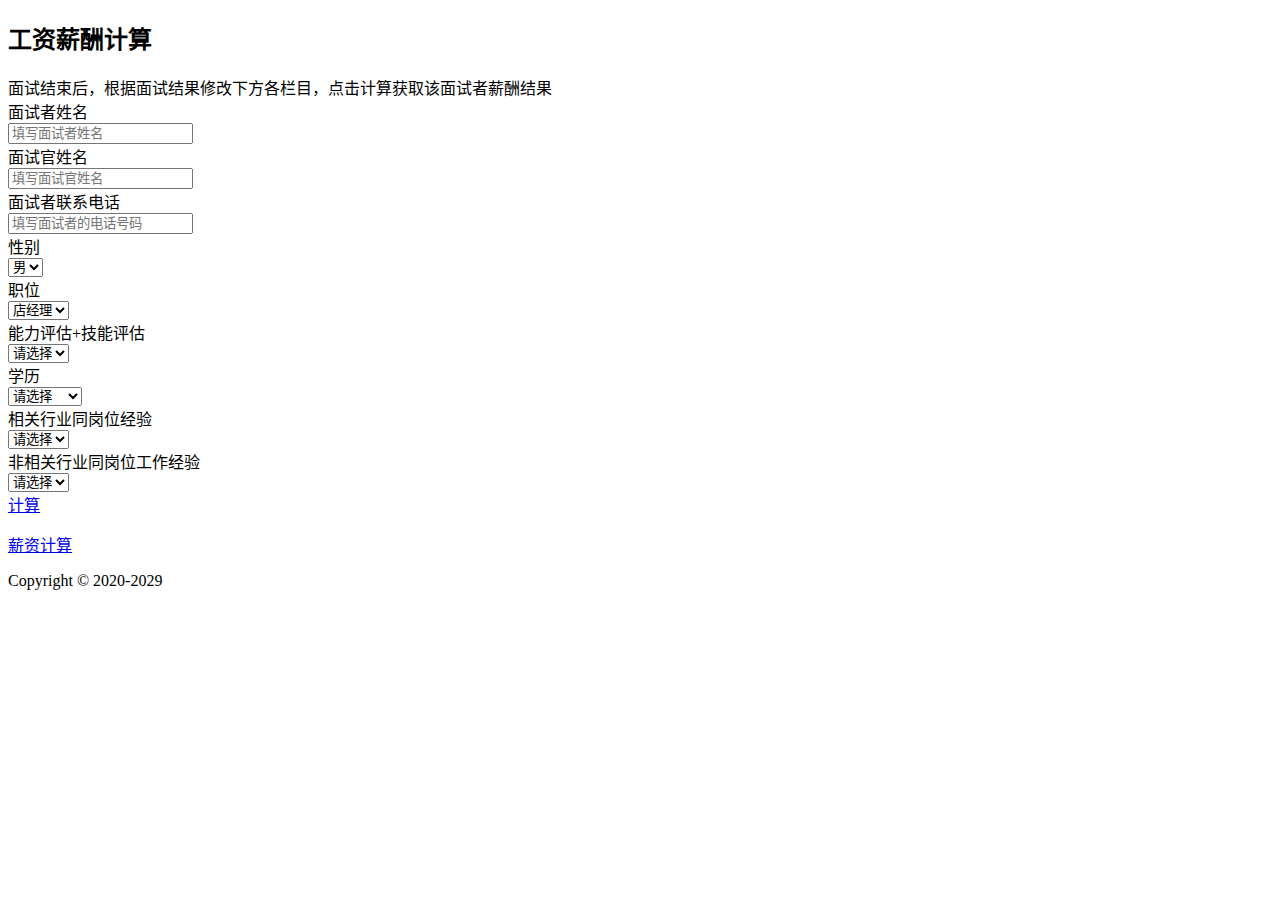
==== css/untitled.html @ ae5cb2a7 "修改逻辑" ====
<!DOCTYPE html>
<html lang="zh-CN">
<head>
    <meta charset="UTF-8">
    <meta name="viewport" content="width=device-width,initial-scale=1,user-scalable=0">
    <title>薪酬计算</title>
    <!-- 引入 WeUI -->
    <link rel="stylesheet" href="css/weui.min.css">
    <script src="js/weui.min.js"></script>
    <script src="js/jquery-3.5.1.min.js"></script>
</head>
<body ontouchstart>
  <div class="page">
  <div class="weui-form">
    <div class="weui-form__text-area">
      <h2 class="weui-form__title">工资薪酬计算</h2>
      <div class="weui-form__desc">面试结束后，根据面试结果修改下方各栏目，点击计算获取该面试者薪酬结果</div>
    </div>
    <div class="weui-form__control-area">
      <div class="weui-cells__group weui-cells__group_form">
        <!--<div class="weui-cells__title">表单组标题</div>-->
        <div class="weui-cells weui-cells_form">
          <div class="weui-cell">
            <div class="weui-cell__hd"><label class="weui-label">面试者姓名</label></div>
            <div class="weui-cell__bd">
                <input id="js_employee" type = "text" class="weui-input" placeholder="填写面试者姓名"/>
            </div>
          </div>
          <div class="weui-cell weui-cell_active">
            <div class="weui-cell__hd"><label class="weui-label">面试官姓名</label></div>
            <div class="weui-cell__bd">
                <input id="js_interviewer" type = "text" class="weui-input" placeholder="填写面试官姓名"/>
            </div>
          </div>
          <div class="weui-cell weui-cell_active">
            <div class="weui-cell__hd"><label class="weui-label">面试者联系电话</label></div>
            <div class="weui-cell__bd">
                <input id="js_employee_phone" class="weui-input" placeholder="填写面试者的电话号码" type="number" pattern="[0-9]*" />
            </div>
          </div>
          <div class="weui-cell weui-cell_active weui-cell_select weui-cell_select-after">
                <div class="weui-cell__hd">
                    <label for="" class="weui-label">性别</label>
                </div>
                <div class="weui-cell__bd">
                    <select class="weui-select" name="gender" id="gender">
                      <!--<option value="0" selected disabled style="display: none">请选择</option>-->
                        <option value="男">男</option>
                        <option value="女">女</option>
                    </select>
                </div>
            </div>
          <div class="weui-cell weui-cell_active weui-cell_select weui-cell_select-after">
                <div class="weui-cell__hd">
                    <label for="" class="weui-label">职位</label>
                </div>
                <div class="weui-cell__bd">
                    <select class="weui-select" name="zhiwei" id="zhiwei">
                      <!-- <option value="0" selected disabled style="display: none">请选择</option> -->
                        <option value="店长">店经理</option>
                        <option value="营业员">营业员</option>
                        <option value="技能工">技能工</option>
                    </select>
                </div>
            </div>
        <div class="weui-cell weui-cell_active weui-cell_select weui-cell_select-after">
                <div class="weui-cell__hd">
                    <label for="" class="weui-label">能力评估+技能评估</label>
                </div>
                <div class="weui-cell__bd">
                    <select class="weui-select" name="nenglipinggu" id="nenglipinggu">
                        <option value="0" selected disabled style="display: none">请选择</option>
                        <option value="1">不合格</option>
                        <option value="2">合格</option>
                        <option value="3">优良</option>
                        <option value="4">优秀</option>
                    </select>
                </div>
        </div>
        <div class="weui-cell weui-cell_active weui-cell_select weui-cell_select-after">
                <div class="weui-cell__hd">
                    <label for="" class="weui-label">学历</label>
                </div>
                <div class="weui-cell__bd">
                    <select class="weui-select" name="xueli" id="xueli">
                      <option value="0" selected disabled style="display: none">请选择</option>
                        <option value="1">高中以下</option>
                        <option value="2">高中</option>
                        <option value="3">大专</option>
                        <option value="4">本科</option>
                        <option value="5">本科以上</option>
                    </select>
                </div>
            </div>
        <div class="weui-cell weui-cell_active weui-cell_select weui-cell_select-after">
                <div class="weui-cell__hd">
                    <label for="" class="weui-label">相关行业同岗位经验</label>
                </div>
                <div class="weui-cell__bd">
                    <select class="weui-select" name="xiangguan" id="xiangguan">
                      <option value="0" selected disabled style="display: none">请选择</option>
                        
                    </select>
                </div>
            </div>
        <div class="weui-cell weui-cell_active weui-cell_select weui-cell_select-after">
                <div class="weui-cell__hd">
                    <label for="" class="weui-label">非相关行业同岗位工作经验</label>
                </div>
                <div class="weui-cell__bd">
                    <select class="weui-select" name="buxiangguan" id="buxiangguan">
                      <option value="0" selected disabled style="display: none">请选择</option>
                        
                    </select>
                </div>
            </div>
        </div>
      </div>
    </div>
    
    <div class="weui-form__opr-area">
      <a class="weui-btn weui-btn_primary" href="javascript:" id="computeSalary">计算</a>
    </div>
    
    <div class="weui-form__extra-area">
      <div class="weui-footer">
        <p class="weui-footer__links">
          <a href="javascript:" class="weui-footer__link">薪资计算</a>
        </p>
        <p class="weui-footer__text">Copyright © 2020-2029</p>
      </div>
    </div>
  </div>
</div>
<script type="text/javascript">
    $(function(){

      $('#nenglipinggu').change(() => {
        var nenglipinggu = $("select[name='nenglipinggu']").val();
        if(nenglipinggu != null && nenglipinggu == 1) {
          weui.alert("抱歉，未通过面试", { title: '面试结果' });
        }
      });

      $('#zhiwei').change(() => {
        $("#xiangguan option:gt(0)").remove();

        $("#buxiangguan option:gt(0)").remove();
        var zhiwei = $("select[name='zhiwei']").val();
        switch(zhiwei) {
          case "店经理":
          $("#xiangguan").append('<option value="1">1年以下</option>');
          $("#xiangguan").append('<option value="2">1-2年</option>');
          $("#xiangguan").append('<option value="3">2-5年</option>');
          $("#xiangguan").append('<option value="4">5-7年</option>');
          $("#xiangguan").append('<option value="5">7年以上</option>');


          $("#buxiangguan").append('<option value="1">3年以下</option>');
          $("#buxiangguan").append('<option value="2">3-4年</option>');
          $("#buxiangguan").append('<option value="3">4-6年</option>');
          $("#buxiangguan").append('<option value="4">6-8年</option>');
          $("#buxiangguan").append('<option value="5">8年以上</option>');
          break;

          case "营业员":
          $("#xiangguan").append('<option value="1">无</option>');
          $("#xiangguan").append('<option value="2">1年以下</option>');
          $("#xiangguan").append('<option value="3">1-2年</option>');
          $("#xiangguan").append('<option value="4">2-3年</option>');
          $("#xiangguan").append('<option value="5">3-4年</option>');
          $("#xiangguan").append('<option value="6">4年以上</option>');


          $("#buxiangguan").append('<option value="1">无</option>');
          $("#buxiangguan").append('<option value="2">1年以下</option>');
          $("#buxiangguan").append('<option value="3">1-2年</option>');
          $("#buxiangguan").append('<option value="4">2-3年</option>');
          $("#buxiangguan").append('<option value="5">3-4年</option>');
          $("#buxiangguan").append('<option value="6">4年以上</option>');
          break;

          case "技能工":
          $("#xiangguan").append('<option value="1">无</option>');
          $("#xiangguan").append('<option value="2">1年以下</option>');
          $("#xiangguan").append('<option value="3">1-2年</option>');
          $("#xiangguan").append('<option value="4">2-3年</option>');
          $("#xiangguan").append('<option value="5">3-4年</option>');
          $("#xiangguan").append('<option value="6">4年以上</option>');


          $("#buxiangguan").append('<option value="1">无</option>');
          $("#buxiangguan").append('<option value="2">1年以下</option>');
          $("#buxiangguan").append('<option value="3">1-2年</option>');
          $("#buxiangguan").append('<option value="4">2-3年</option>');
          $("#buxiangguan").append('<option value="5">3-4年</option>');
          $("#buxiangguan").append('<option value="6">4年以上</option>');
          break;
        }

      });








      //提交计算
      $('#computeSalary').on('click', function(){

      var gender = $('#gender').val();
      var zhiwei = $('#zhiwei').val();
      var nenglipinggu = $('#nenglipinggu').val();
      var xueli = $('#xueli').val();
      var xiangguan = $('#xiangguan').val();
      var buxiangguan = $('#buxiangguan').val();
      var js_employee = $('#js_employee').val();
      var js_interviewer = $('#js_interviewer').val();
      var js_employee_phone = $('#js_employee_phone').val();


      if(gender == null) {
        weui.alert("请选择性别", { title: '提示' });
      }
      if(zhiwei == null) {
        weui.alert("请选择职位", { title: '提示' });
      }
      if(nenglipinggu == null) {
        weui.alert("请选择能力评估+技能评估", { title: '提示' });
      }
      if(nenglipinggu == 1) {
        weui.alert("抱歉，没通过面试", { title: '面试结果' });
      }
      if(xueli == null) {
        weui.alert("请选择学历", { title: '提示' });
      }
      if(xiangguan == null) {
        weui.alert("请选择相关行业工作经验", { title: '提示' });
      }
      if(buxiangguan == null) {
        weui.alert("请选择非相关行业工作经验", { title: '提示' });
      }

      nenglipinggu = parseInt(nenglipinggu);
      xueli = parseInt(xueli);
      xiangguan = parseInt(xiangguan);
      buxiangguan = parseInt(buxiangguan);

      var gongzi = 0;
      var dengji = 0;
      var xindeng = 0;
      switch(zhiwei) {
        case "店经理":
          if(nenglipinggu == 2) {
            //合格
            if(xueli == 1 && (xiangguan == 1 && buxiangguan == 1)) {
              //A匹配 BC都不匹配
              gongzi = 2000;
              xindeng = 1;
            }
            if((xueli == 1 && xiangguan > 1 || buxiangguan > 1) 
              || (xueli > 1 && xiangguan == 1 && buxiangguan == 1)) {
              //A匹配 BC其中一项低于标准
              gongzi = 2050;

              xindeng = 2;
            }
            if(xueli == 2 && (xiangguan == 2 && buxiangguan == 1 || xiangguan == 1 && buxiangguan == 2)) {
              //ABC都完全匹配
              gongzi = 2130;

              xindeng = 3;
            }
            if(xueli == 2 && (xiangguan > 2 || buxiangguan > 2) || xueli > 2 && (xiangguan == 2 && buxiangguan < 2 || xiangguan < 2 && buxiangguan == 2)) {
              //A和BC其中一项匹配 另外一项高于标准
              gongzi = 2210;
              xindeng = 4;
            }
            if(xueli > 2 && (xiangguan > 2 || buxiangguan > 2) ) {
              //A匹配 BC都高于标准
              gongzi = 2290;
              xindeng = 5;
            }
            dengji = 1;
          }
          if(nenglipinggu == 3) {
            //优良
            if(xueli < 3 && (xiangguan < 3 && buxiangguan < 3)) {
              //A匹配 BC都不匹配
              gongzi = 2290;
              xindeng = 1;
            }
            if((xueli < 3 && (xiangguan > 2 || buxiangguan > 2) 
              || (xueli > 2 && xiangguan < 3 && buxiangguan < 3)) {
              //A匹配 BC其中一项低于标准
              gongzi = 2370;
              xindeng = 2;
            }
            if(xueli == 3 && (xiangguan == 3 && buxiangguan < 3 || xiangguan < 3 && buxiangguan == 3)) {
              //ABC都完全匹配
              gongzi = 2450;
              xindeng = 3;
            }
            if(xueli == 3 &&  (xiangguan > 3 || buxiangguan > 3) || xueli > 3 && (xiangguan == 3 && buxiangguan < 3 || xiangguan < 3 && buxiangguan == 3)) {
              //A和BC其中一项匹配 另外一项高于标准
              gongzi = 2530;
              xindeng = 4;
            }
            if(xueli > 3 && (xiangguan > 3 || buxiangguan > 3) ) {
              //A匹配 BC都高于标准
              gongzi = 2610;
              xindeng = 5;
            }
            dengji = 2;
          }
            if(nenglipinggu == 4) {
            //优秀
            if(xueli < 4 && (xiangguan < 4 && buxiangguan < 4)) {
              //A匹配 BC都不匹配
              gongzi = 2610;
              xindeng = 1;
            }
            if((xueli < 4 && (xiangguan > 3 || buxiangguan > 3) 
              || (xueli > 3 && xiangguan < 4 && buxiangguan < 4)) {
              //A匹配 BC其中一项低于标准
              gongzi = 2730;
              xindeng = 2;
            }
            if(xueli == 4 && (xiangguan == 4 && buxiangguan < 4 || xiangguan < 4 && buxiangguan == 4)) {
              //ABC都完全匹配
              gongzi = 2850;
              xindeng = 3;
            }
            if(xueli == 4 &&  (xiangguan > 4 || buxiangguan > 4) || xueli > 4 && (xiangguan == 4 && buxiangguan < 4 || xiangguan < 4 && buxiangguan == 4)) {
              //A和BC其中一项匹配 另外一项高于标准
              gongzi = 2970;
              xindeng = 4;
            }
            if(xueli > 4 && (xiangguan > 4 || buxiangguan > 4) ) {
              //A匹配 BC都高于标准
              gongzi = 3090;
              xindeng = 5;
            }

            dengji = 3;
          }
           break;
        case "营业员":
          if(nenglipinggu == 2) {
            //合格
            if(xueli == 1 && xiangguan == 1 &&  buxiangguan < 3) {
              //A匹配 BC都不匹配
              gongzi = 1700;
              xindeng = 1;
            }
            if((xueli == 1 &&  (xiangguan > 1 || buxiangguan > 2)) 
              || (xueli > 1 && (xiangguan == 1 &&  buxiangguan < 3 ))) {
              //A匹配 BC其中一项低于标准
              gongzi = 1700;
              xindeng = 2;
            }
            if(xueli == 2  && buxiangguan == 3 && xiangguan == 1) {
              //ABC都完全匹配
              gongzi = 1750;

              xindeng = 3;
            }
            if(xueli == 2 && (buxiangguan > 3 || xiangguan > 1) || xueli > 2 && (buxiangguan == 3 && xiangguan == 1)) {
              //A和BC其中一项匹配 另外一项高于标准
              gongzi = 1800;
              xindeng = 4;
            }
            if(xueli > 2 && (buxiangguan > 3 || xiangguan > 1) ) {
              //A匹配 BC都高于标准
              gongzi = 1850;
              xindeng = 5;
            }
            dengji = 1;
          }
          if(nenglipinggu == 3) {
            //优良
            if(xueli < 2 && xiangguan < 3 && buxiangguan < 4) {
              //A匹配 BC都不匹配
              gongzi = 1850;
              xindeng = 1;
            }
            if((xueli < 2 && (xiangguan > 3 || buxiangguan > 4)) 
              || (xueli > 2 && xiangguan < 3 &&  buxiangguan < 4)) {
              //A匹配 BC其中一项低于标准
              gongzi = 1850;
              xindeng = 2;
            }
            if(xueli == 2 && (xiangguan == 3 && buxiangguan < 4 || xiangguan < 3 && buxiangguan == 4)) {
              //ABC都完全匹配
              gongzi = 1900;
              xindeng = 3;
            }
            if(xueli == 2 && (buxiangguan > 3 || buxiangguan > 4) || xueli > 2 && (xiangguan == 3 && buxiangguan < 4 || xiangguan < 3 && buxiangguan == 4)) {
              //A和BC其中一项匹配 另外一项高于标准
              gongzi = 1950;
              xindeng = 4;
            }
            if(xueli > 2 && ( buxiangguan > 3  || buxiangguan > 4) ) {
              //A匹配 BC都高于标准
              gongzi = 2000;
              xindeng = 5;
            }
            dengji = 2;
          }
            if(nenglipinggu == 4) {
            //优秀
            if(xueli < 3 && xiangguan < 4 && buxiangguan < 5) {
              //A匹配 BC都不匹配
              gongzi = 2000;
              xindeng = 1;
            }
            if((xueli < 3 && (xiangguan > 4 || buxiangguan > 5)) 
              || (xueli > 3 && xiangguan < 4 &&  buxiangguan < 5)) {
              //A匹配 BC其中一项低于标准
              gongzi = 2050;
              xindeng = 2;
            }
            if(xueli == 3 && (xiangguan == 4 && buxiangguan < 5 || xiangguan < 4 && buxiangguan == 5)) {
              //ABC都完全匹配
              gongzi = 2130;
              xindeng = 3;
            }
            if(xueli == 3 && (buxiangguan > 4 || buxiangguan > 5) || xueli > 3 && (xiangguan == 4 && buxiangguan < 5 || xiangguan < 4 && buxiangguan == 5)) {
              //A和BC其中一项匹配 另外一项高于标准
              gongzi = 2210;
              xindeng = 4;
            }
            if(xueli > 3 && ( buxiangguan > 4  || buxiangguan > 5) ) {
              //A匹配 BC都高于标准
              gongzi = 2290;
              xindeng = 5;
            }

            dengji = 3;
          }
           break;
        case "技能工":
        if(nenglipinggu == 2) {
            //合格
            if(xueli == 1 && xiangguan == 1 &&  buxiangguan < 3) {
              //A匹配 BC都不匹配
              gongzi = 1800;
              xindeng = 1;
            }
            if((xueli == 1 &&  (xiangguan > 1 || buxiangguan > 2)) 
              || (xueli > 1 && (xiangguan == 1 &&  buxiangguan < 3 ))) {
              //A匹配 BC其中一项低于标准
              gongzi = 1800;
              xindeng = 2;
            }
            if(xueli == 2  && buxiangguan == 3 && xiangguan == 1) {
              //ABC都完全匹配
              gongzi = 1850;

              xindeng = 3;
            }
            if(xueli == 2 && (buxiangguan > 3 || xiangguan > 1) || xueli > 2 && (buxiangguan == 3 && xiangguan == 1)) {
              //A和BC其中一项匹配 另外一项高于标准
              gongzi = 1900;
              xindeng = 4;
            }
            if(xueli > 2 && (buxiangguan > 3 || xiangguan > 1) ) {
              //A匹配 BC都高于标准
              gongzi = 1950;
              xindeng = 5;
            }
            dengji = 1;
          }
          if(nenglipinggu == 3) {
            //优良
            if(xueli < 2 && xiangguan < 3 && buxiangguan < 4) {
              //A匹配 BC都不匹配
              gongzi = 1950;
              xindeng = 1;
            }
            if((xueli < 2 && (xiangguan > 3 || buxiangguan > 4)) 
              || (xueli > 2 && xiangguan < 3 &&  buxiangguan < 4)) {
              //A匹配 BC其中一项低于标准
              gongzi = 1950;
              xindeng = 2;
            }
            if(xueli == 2 && (xiangguan == 3 && buxiangguan < 4 || xiangguan < 3 && buxiangguan == 4)) {
              //ABC都完全匹配
              gongzi = 2000;
              xindeng = 3;
            }
            if(xueli == 2 && (buxiangguan > 3 || buxiangguan > 4) || xueli > 2 && (xiangguan == 3 && buxiangguan < 4 || xiangguan < 3 && buxiangguan == 4)) {
              //A和BC其中一项匹配 另外一项高于标准
              gongzi = 2050;
              xindeng = 4;
            }
            if(xueli > 2 && ( buxiangguan > 3  || buxiangguan > 4) ) {
              //A匹配 BC都高于标准
              gongzi = 2130;
              xindeng = 5;
            }
            dengji = 2;
          }
            if(nenglipinggu == 4) {
            //优秀
            if(xueli < 3 && xiangguan < 4 && buxiangguan < 5) {
              //A匹配 BC都不匹配
              gongzi = 2130;
              xindeng = 1;
            }
            if((xueli < 3 && (xiangguan > 4 || buxiangguan > 5)) 
              || (xueli > 3 && xiangguan < 4 &&  buxiangguan < 5)) {
              //A匹配 BC其中一项低于标准
              gongzi = 2210;
              xindeng = 2;
            }
            if(xueli == 3 && (xiangguan == 4 && buxiangguan < 5 || xiangguan < 4 && buxiangguan == 5)) {
              //ABC都完全匹配
              gongzi = 2290;
              xindeng = 3;
            }
            if(xueli == 3 && (buxiangguan > 4 || buxiangguan > 5) || xueli > 3 && (xiangguan == 4 && buxiangguan < 5 || xiangguan < 4 && buxiangguan == 5)) {
              //A和BC其中一项匹配 另外一项高于标准
              gongzi = 2370;
              xindeng = 4;
            }
            if(xueli > 3 && ( buxiangguan > 4  || buxiangguan > 5) ) {
              //A匹配 BC都高于标准
              gongzi = 2450;
              xindeng = 5;
            }

            dengji = 3;
          }

           break;
      }

      var showDiv = 
      "<div><div style='text-align: left;padding-left: 10px;'>面试者："+js_employee+"</div>" + 
      "<div><div style='text-align: left;padding-left: 10px;'>性&nbsp;&nbsp;&nbsp;&nbsp;别："+gender+"</div>" + 
      "<div style='text-align: left;padding-left: 10px;'>电&nbsp;&nbsp;&nbsp;&nbsp;话："+ js_employee_phone + "</div>" + 
      "<div style='text-align: left;padding-left: 10px;'>面试官："+ js_interviewer + "</div>" + 
      "<div style='text-align: left;padding-left: 10px;'>职&nbsp;&nbsp;&nbsp;&nbsp;位："+ zhiwei + "</div>" + 
      "<div style='text-align: left;padding-left: 10px;'>等&nbsp;&nbsp;&nbsp;&nbsp;级："+ dengji + "级</div>"+ 
      "<div style='text-align: left;padding-left: 10px;'>薪&nbsp;&nbsp;&nbsp;&nbsp;等："+ xindeng + "级</div>"+ 
      "<div style='text-align: left;padding-left: 10px;'>工&nbsp;&nbsp;&nbsp;&nbsp;资："+ gongzi + "</div>";


      weui.alert(showDiv, { title: '面试结果' });
      });
    });
</script>
</body>
</html>
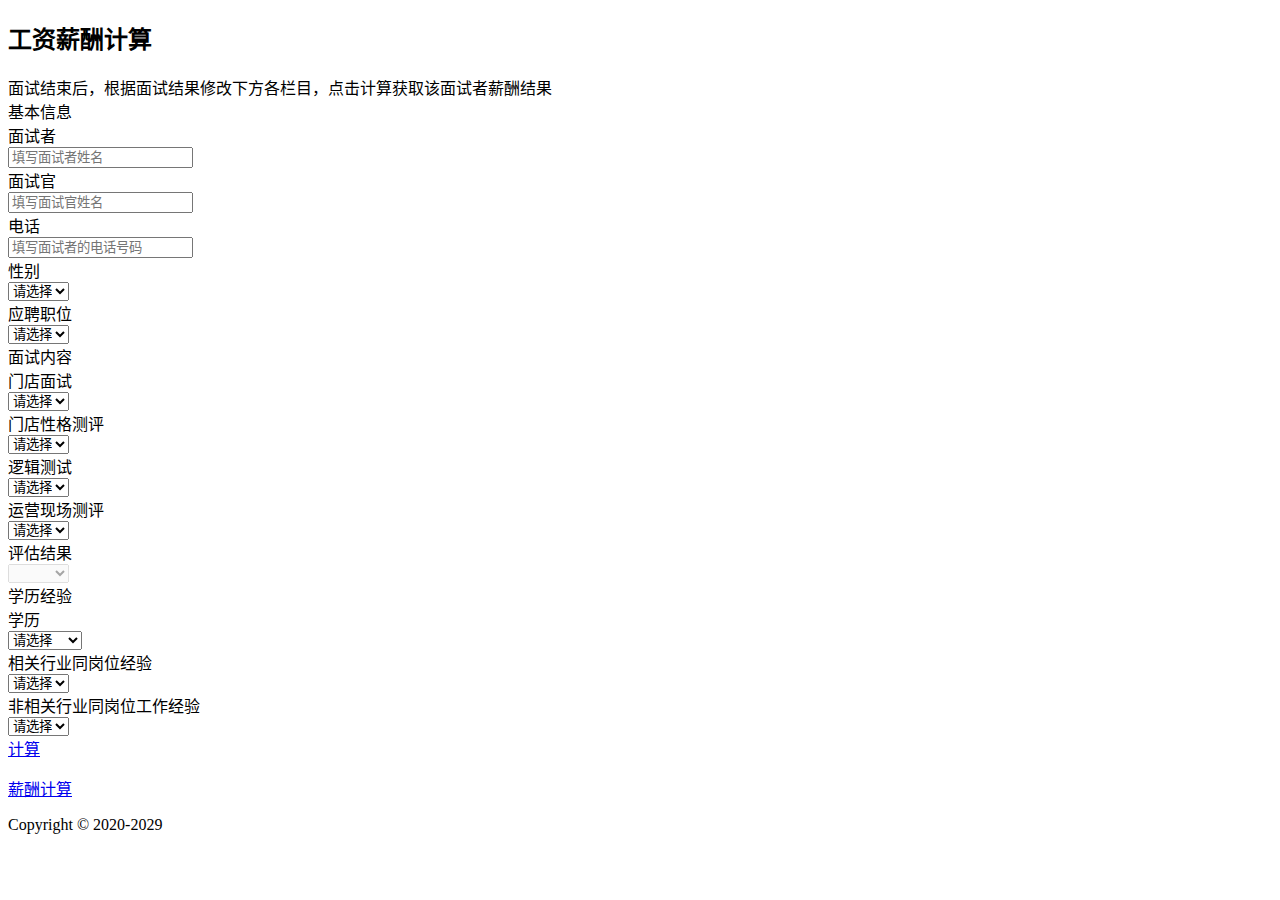
==== commit 6a6f1d27: "修改计算逻辑" ====
--- a/css/untitled.html
+++ b/css/untitled.html
@@ -6,6 +6,7 @@
     <title>薪酬计算</title>
     <!-- 引入 WeUI -->
     <link rel="stylesheet" href="css/weui.min.css">
+    <link rel="stylesheet" href="css/index.css">
     <script src="js/weui.min.js"></script>
     <script src="js/jquery-3.5.1.min.js"></script>
 </head>
@@ -18,22 +19,23 @@
     </div>
     <div class="weui-form__control-area">
       <div class="weui-cells__group weui-cells__group_form">
-        <!--<div class="weui-cells__title">表单组标题</div>-->
-        <div class="weui-cells weui-cells_form">
+        <div class="weui-panel">
+          <div class="weui-cells__title">基本信息</div>
+          <div class="weui-cells weui-cells_form">
           <div class="weui-cell">
-            <div class="weui-cell__hd"><label class="weui-label">面试者姓名</label></div>
+            <div class="weui-cell__hd"><label class="weui-label">面试者</label></div>
             <div class="weui-cell__bd">
                 <input id="js_employee" type = "text" class="weui-input" placeholder="填写面试者姓名"/>
             </div>
           </div>
           <div class="weui-cell weui-cell_active">
-            <div class="weui-cell__hd"><label class="weui-label">面试官姓名</label></div>
+            <div class="weui-cell__hd"><label class="weui-label">面试官</label></div>
             <div class="weui-cell__bd">
                 <input id="js_interviewer" type = "text" class="weui-input" placeholder="填写面试官姓名"/>
             </div>
           </div>
           <div class="weui-cell weui-cell_active">
-            <div class="weui-cell__hd"><label class="weui-label">面试者联系电话</label></div>
+            <div class="weui-cell__hd"><label class="weui-label">电话</label></div>
             <div class="weui-cell__bd">
                 <input id="js_employee_phone" class="weui-input" placeholder="填写面试者的电话号码" type="number" pattern="[0-9]*" />
             </div>
@@ -44,7 +46,7 @@
                 </div>
                 <div class="weui-cell__bd">
                     <select class="weui-select" name="gender" id="gender">
-                      <!--<option value="0" selected disabled style="display: none">请选择</option>-->
+                      <option value="0" selected disabled style="display: none">请选择</option>
                         <option value="男">男</option>
                         <option value="女">女</option>
                     </select>
@@ -52,32 +54,84 @@
             </div>
           <div class="weui-cell weui-cell_active weui-cell_select weui-cell_select-after">
                 <div class="weui-cell__hd">
-                    <label for="" class="weui-label">职位</label>
+                    <label for="" class="weui-label">应聘职位</label>
                 </div>
                 <div class="weui-cell__bd">
                     <select class="weui-select" name="zhiwei" id="zhiwei">
-                      <!-- <option value="0" selected disabled style="display: none">请选择</option> -->
-                        <option value="店长">店经理</option>
+                      <option value="0" selected disabled style="display: none">请选择</option>
+                        <option value="店经理">店经理</option>
                         <option value="营业员">营业员</option>
                         <option value="技能工">技能工</option>
                     </select>
                 </div>
-            </div>
-        <div class="weui-cell weui-cell_active weui-cell_select weui-cell_select-after">
-                <div class="weui-cell__hd">
-                    <label for="" class="weui-label">能力评估+技能评估</label>
-                </div>
-                <div class="weui-cell__bd">
-                    <select class="weui-select" name="nenglipinggu" id="nenglipinggu">
-                        <option value="0" selected disabled style="display: none">请选择</option>
+            </div></div>
+        </div>
+        
+        <div class="weui-cells__title">面试内容</div>
+        <div class="weui-cells weui-cells_form">
+          <div class="weui-cell weui-cell_active weui-cell_select weui-cell_select-after">
+                <div class="weui-cell__hd">
+                    <label for="" class="weui-label">门店面试</label>
+                </div>
+                <div class="weui-cell__bd">
+                    <select class="weui-select" name="mendianms" id="mendianms">
+                        <option value="" selected disabled style="display: none">请选择</option>
+                        <option value="0">不合格</option>
+                        <option value="5">合格</option>
+                        <option value="10">优良</option>
+                        <option value="15">优秀</option>
+                    </select>
+                </div></div>
+          <div class="weui-cell weui-cell_active weui-cell_select weui-cell_select-after">
+                <div class="weui-cell__hd">
+                    <label for="" class="weui-label">门店性格测评</label>
+                </div>
+                <div class="weui-cell__bd">
+                    <select class="weui-select" name="xinggecp" id="xinggecp">
+                        <option value="" selected disabled style="display: none">请选择</option>
+                        <option value="0">不合格</option>
+                        <option value="5">合格</option>
+                    </select>
+                </div></div>
+          <div class="weui-cell weui-cell_active weui-cell_select weui-cell_select-after hide" id="js_luojics">
+                <div class="weui-cell__hd">
+                    <label for="" class="weui-label">逻辑测试</label>
+                </div>
+                <div class="weui-cell__bd">
+                    <select class="weui-select" name="luojics" id="luojics">
+                        <option value="" selected disabled style="display: none">请选择</option>
+                        <option value="0">不合格</option>
+                        <option value="5">合格</option>
+                    </select>
+                </div></div>
+          <div class="weui-cell weui-cell_active weui-cell_select weui-cell_select-after">
+                <div class="weui-cell__hd">
+                    <label for="" class="weui-label">运营现场测评</label>
+                </div>
+                <div class="weui-cell__bd">
+                    <select class="weui-select" name="xianchangcp" id="xianchangcp">
+                        <option value="" selected disabled style="display: none">请选择</option>
+                        <option value="0">不合格</option>
+                        <option value="5">合格</option>
+                    </select>
+                </div></div>
+          <div class="weui-cell weui-cell_active weui-cell_select weui-cell_select-after">
+                <div class="weui-cell__hd">
+                    <label for="" class="weui-label">评估结果</label>
+                </div>
+                <div class="weui-cell__bd">
+                    <select class="weui-select" disabled name="nenglipinggu" id="nenglipinggu">
+                        <option value="" selected disabled style="display: none"></option>
                         <option value="1">不合格</option>
                         <option value="2">合格</option>
                         <option value="3">优良</option>
                         <option value="4">优秀</option>
                     </select>
-                </div>
-        </div>
-        <div class="weui-cell weui-cell_active weui-cell_select weui-cell_select-after">
+                </div></div></div>
+
+        <div class="weui-cells__title">学历经验</div>
+        <div class="weui-cells weui-cells_form">
+          <div class="weui-cell weui-cell_active weui-cell_select weui-cell_select-after">
                 <div class="weui-cell__hd">
                     <label for="" class="weui-label">学历</label>
                 </div>
@@ -90,9 +144,8 @@
                         <option value="4">本科</option>
                         <option value="5">本科以上</option>
                     </select>
-                </div>
-            </div>
-        <div class="weui-cell weui-cell_active weui-cell_select weui-cell_select-after">
+                </div></div>
+          <div class="weui-cell weui-cell_active weui-cell_select weui-cell_select-after">
                 <div class="weui-cell__hd">
                     <label for="" class="weui-label">相关行业同岗位经验</label>
                 </div>
@@ -101,9 +154,8 @@
                       <option value="0" selected disabled style="display: none">请选择</option>
                         
                     </select>
-                </div>
-            </div>
-        <div class="weui-cell weui-cell_active weui-cell_select weui-cell_select-after">
+                </div></div>
+          <div class="weui-cell weui-cell_active weui-cell_select weui-cell_select-after">
                 <div class="weui-cell__hd">
                     <label for="" class="weui-label">非相关行业同岗位工作经验</label>
                 </div>
@@ -112,9 +164,7 @@
                       <option value="0" selected disabled style="display: none">请选择</option>
                         
                     </select>
-                </div>
-            </div>
-        </div>
+                </div></div></div>
       </div>
     </div>
     
@@ -125,7 +175,7 @@
     <div class="weui-form__extra-area">
       <div class="weui-footer">
         <p class="weui-footer__links">
-          <a href="javascript:" class="weui-footer__link">薪资计算</a>
+          <a href="javascript:" class="weui-footer__link">薪酬计算</a>
         </p>
         <p class="weui-footer__text">Copyright © 2020-2029</p>
       </div>
@@ -141,11 +191,31 @@
           weui.alert("抱歉，未通过面试", { title: '面试结果' });
         }
       });
+      $('#mendianms').change(() => {
+        computeLevel();
+        var mendianms = $('#mendianms').val();
+        if(mendianms == 0) {
+          weui.alert("抱歉，未通过面试", { title: '面试结果' });
+        }
+      });
+      $('#xinggecp').change(() => {
+        computeLevel();
+      });
+      $('#luojics').change(() => {
+        computeLevel();
+      });
+      $('#xianchangcp').change(() => {
+        computeLevel();
+      });
+
 
       $('#zhiwei').change(() => {
         $("#xiangguan option:gt(0)").remove();
 
         $("#buxiangguan option:gt(0)").remove();
+
+        $("#js_luojics").addClass("hide");
+        emptyPingGuo();
         var zhiwei = $("select[name='zhiwei']").val();
         switch(zhiwei) {
           case "店经理":
@@ -161,6 +231,7 @@
           $("#buxiangguan").append('<option value="3">4-6年</option>');
           $("#buxiangguan").append('<option value="4">6-8年</option>');
           $("#buxiangguan").append('<option value="5">8年以上</option>');
+          $("#js_luojics").removeClass("hide");
           break;
 
           case "营业员":
@@ -197,11 +268,107 @@
           $("#buxiangguan").append('<option value="6">4年以上</option>');
           break;
         }
+        computeLevel();
 
       });
 
-
-
+      function emptyPingGuo() {
+        $('#mendianms').val("");
+        $('#xinggecp').val("");
+        $('#luojics').val("");
+        $('#xianchangcp').val("");
+        $('#nenglipinggu').val("");
+      }
+
+
+      function computeLevel() {
+        var zhiwei = $('#zhiwei').val();
+        var mendianms = $('#mendianms').val();
+        var xinggecp = $('#xinggecp').val();
+        var luojics = $('#luojics').val();
+        var xianchangcp = $('#xianchangcp').val();
+
+        if(zhiwei == null) {
+        weui.alert("请选择职位", { title: '提示' });
+        }
+        var total = 0;
+        var totalnengli = null;
+        var totaljineng = null;
+        if(mendianms != null) {
+          totalnengli += parseInt(mendianms);
+        }
+        if(xinggecp != null) {
+          totalnengli += parseInt(xinggecp);
+        }
+        if(luojics != null) {
+          totalnengli += parseInt(luojics);
+        }
+        if(xianchangcp != null) {
+          totaljineng += parseInt(xianchangcp);
+        }
+
+        var pinggujieguo = 1;
+
+        if(totalnengli == null || totaljineng == null) {
+          return;
+        }
+
+        switch(zhiwei) {
+          case "店经理":
+            total = totalnengli * 0.6 + totaljineng * 0.4;
+            if(total < 11) {
+              pinggujieguo = 1;
+            }
+            if(total >= 11 && total < 14) {
+              pinggujieguo = 2;
+            }
+            if(total >= 14 && total < 17) {
+              pinggujieguo = 3;
+            }
+            if(total >= 17) {
+              pinggujieguo = 4;
+            }
+            break;
+          case "营业员":
+            total = totalnengli * 0.5 + totaljineng * 0.5;
+            if(total < 8) {
+              pinggujieguo = 1;
+            }
+            if(total >= 8 && total < 10) {
+              pinggujieguo = 2;
+            }
+            if(total >= 10 && total < 13) {
+              pinggujieguo = 3;
+            }
+            if(total >= 13) {
+              pinggujieguo = 4;
+            }
+            break;
+          case "技能工":
+            total = totalnengli * 0.4 + totaljineng * 0.6;
+            if(total < 7) {
+              pinggujieguo = 1;
+            }
+            if(total >= 7 && total < 9) {
+              pinggujieguo = 2;
+            }
+            if(total >= 9 && total < 11) {
+              pinggujieguo = 3;
+            }
+            if(total >= 11) {
+              pinggujieguo = 4;
+            }
+            break;
+        }
+        var nenglipinggu = $('#nenglipinggu');
+        nenglipinggu.val(pinggujieguo);
+
+        if(pinggujieguo == 1) {
+          weui.alert("抱歉，没通过面试", { title: '提示' });
+        }
+
+
+      }
 
 
 
@@ -267,13 +434,13 @@
 
               xindeng = 2;
             }
-            if(xueli == 2 && (xiangguan == 2 && buxiangguan == 1 || xiangguan == 1 && buxiangguan == 2)) {
+            if(xueli == 2 && (xiangguan == 2 && buxiangguan <= 2 || xiangguan <= 2 && buxiangguan == 2)) {
               //ABC都完全匹配
               gongzi = 2130;
 
               xindeng = 3;
             }
-            if(xueli == 2 && (xiangguan > 2 || buxiangguan > 2) || xueli > 2 && (xiangguan == 2 && buxiangguan < 2 || xiangguan < 2 && buxiangguan == 2)) {
+            if(xueli == 2 && (xiangguan > 2 || buxiangguan > 2) || xueli > 2 && (xiangguan == 2 && buxiangguan <= 2 || xiangguan <= 2 && buxiangguan == 2)) {
               //A和BC其中一项匹配 另外一项高于标准
               gongzi = 2210;
               xindeng = 4;
@@ -292,18 +459,18 @@
               gongzi = 2290;
               xindeng = 1;
             }
-            if((xueli < 3 && (xiangguan > 2 || buxiangguan > 2) 
+            if(xueli < 3 && (xiangguan > 2 || buxiangguan > 2) 
               || (xueli > 2 && xiangguan < 3 && buxiangguan < 3)) {
               //A匹配 BC其中一项低于标准
               gongzi = 2370;
               xindeng = 2;
             }
-            if(xueli == 3 && (xiangguan == 3 && buxiangguan < 3 || xiangguan < 3 && buxiangguan == 3)) {
+            if(xueli == 3 && (xiangguan == 3 && buxiangguan <= 3 || xiangguan <= 3 && buxiangguan == 3)) {
               //ABC都完全匹配
               gongzi = 2450;
               xindeng = 3;
             }
-            if(xueli == 3 &&  (xiangguan > 3 || buxiangguan > 3) || xueli > 3 && (xiangguan == 3 && buxiangguan < 3 || xiangguan < 3 && buxiangguan == 3)) {
+            if(xueli == 3 &&  (xiangguan > 3 || buxiangguan > 3) || xueli > 3 && (xiangguan == 3 && buxiangguan <= 3 || xiangguan <= 3 && buxiangguan == 3)) {
               //A和BC其中一项匹配 另外一项高于标准
               gongzi = 2530;
               xindeng = 4;
@@ -322,18 +489,18 @@
               gongzi = 2610;
               xindeng = 1;
             }
-            if((xueli < 4 && (xiangguan > 3 || buxiangguan > 3) 
+            if(xueli < 4 && (xiangguan > 3 || buxiangguan > 3) 
               || (xueli > 3 && xiangguan < 4 && buxiangguan < 4)) {
               //A匹配 BC其中一项低于标准
               gongzi = 2730;
               xindeng = 2;
             }
-            if(xueli == 4 && (xiangguan == 4 && buxiangguan < 4 || xiangguan < 4 && buxiangguan == 4)) {
+            if(xueli == 4 && (xiangguan == 4 && buxiangguan <= 4 || xiangguan <= 4 && buxiangguan == 4)) {
               //ABC都完全匹配
               gongzi = 2850;
               xindeng = 3;
             }
-            if(xueli == 4 &&  (xiangguan > 4 || buxiangguan > 4) || xueli > 4 && (xiangguan == 4 && buxiangguan < 4 || xiangguan < 4 && buxiangguan == 4)) {
+            if(xueli == 4 &&  (xiangguan > 4 || buxiangguan > 4) || xueli > 4 && (xiangguan == 4 && buxiangguan <= 4 || xiangguan <= 4 && buxiangguan == 4)) {
               //A和BC其中一项匹配 另外一项高于标准
               gongzi = 2970;
               xindeng = 4;
@@ -348,6 +515,7 @@
           }
            break;
         case "营业员":
+
           if(nenglipinggu == 2) {
             //合格
             if(xueli == 1 && xiangguan == 1 &&  buxiangguan < 3) {
@@ -386,23 +554,23 @@
               gongzi = 1850;
               xindeng = 1;
             }
-            if((xueli < 2 && (xiangguan > 3 || buxiangguan > 4)) 
-              || (xueli > 2 && xiangguan < 3 &&  buxiangguan < 4)) {
+            if((xueli < 2 && (xiangguan > 2 || buxiangguan > 3)) 
+              || (xueli > 1 && xiangguan < 3 &&  buxiangguan < 4)) {
               //A匹配 BC其中一项低于标准
               gongzi = 1850;
               xindeng = 2;
             }
-            if(xueli == 2 && (xiangguan == 3 && buxiangguan < 4 || xiangguan < 3 && buxiangguan == 4)) {
+            if(xueli == 2 && (xiangguan == 3 && buxiangguan <= 4 || xiangguan <= 3 && buxiangguan == 4)) {
               //ABC都完全匹配
               gongzi = 1900;
               xindeng = 3;
             }
-            if(xueli == 2 && (buxiangguan > 3 || buxiangguan > 4) || xueli > 2 && (xiangguan == 3 && buxiangguan < 4 || xiangguan < 3 && buxiangguan == 4)) {
+            if(xueli == 2 && (xiangguan > 3 || buxiangguan > 4) || xueli > 2 && (xiangguan == 3 && buxiangguan <= 4 || xiangguan <= 3 && buxiangguan == 4)) {
               //A和BC其中一项匹配 另外一项高于标准
               gongzi = 1950;
               xindeng = 4;
             }
-            if(xueli > 2 && ( buxiangguan > 3  || buxiangguan > 4) ) {
+            if(xueli > 2 && ( xiangguan > 3  || buxiangguan > 4) ) {
               //A匹配 BC都高于标准
               gongzi = 2000;
               xindeng = 5;
@@ -416,23 +584,23 @@
               gongzi = 2000;
               xindeng = 1;
             }
-            if((xueli < 3 && (xiangguan > 4 || buxiangguan > 5)) 
-              || (xueli > 3 && xiangguan < 4 &&  buxiangguan < 5)) {
+            if((xueli < 3 && (xiangguan > 3 || buxiangguan > 4)) 
+              || (xueli > 2 && xiangguan < 4 &&  buxiangguan < 5)) {
               //A匹配 BC其中一项低于标准
               gongzi = 2050;
               xindeng = 2;
             }
-            if(xueli == 3 && (xiangguan == 4 && buxiangguan < 5 || xiangguan < 4 && buxiangguan == 5)) {
+            if(xueli == 3 && (xiangguan == 4 && buxiangguan <= 5 || xiangguan <= 4 && buxiangguan == 5)) {
               //ABC都完全匹配
               gongzi = 2130;
               xindeng = 3;
             }
-            if(xueli == 3 && (buxiangguan > 4 || buxiangguan > 5) || xueli > 3 && (xiangguan == 4 && buxiangguan < 5 || xiangguan < 4 && buxiangguan == 5)) {
+            if(xueli == 3 && (xiangguan > 4 || buxiangguan > 5) || xueli > 3 && (xiangguan == 4 && buxiangguan <= 5 || xiangguan <= 4 && buxiangguan == 5)) {
               //A和BC其中一项匹配 另外一项高于标准
               gongzi = 2210;
               xindeng = 4;
             }
-            if(xueli > 3 && ( buxiangguan > 4  || buxiangguan > 5) ) {
+            if(xueli > 3 && ( xiangguan > 4  || buxiangguan > 5) ) {
               //A匹配 BC都高于标准
               gongzi = 2290;
               xindeng = 5;
@@ -480,23 +648,23 @@
               gongzi = 1950;
               xindeng = 1;
             }
-            if((xueli < 2 && (xiangguan > 3 || buxiangguan > 4)) 
-              || (xueli > 2 && xiangguan < 3 &&  buxiangguan < 4)) {
+            if((xueli < 2 && (xiangguan > 2 || buxiangguan > 3)) 
+              || (xueli > 1 && xiangguan < 3 &&  buxiangguan < 4)) {
               //A匹配 BC其中一项低于标准
               gongzi = 1950;
               xindeng = 2;
             }
-            if(xueli == 2 && (xiangguan == 3 && buxiangguan < 4 || xiangguan < 3 && buxiangguan == 4)) {
+            if(xueli == 2 && (xiangguan == 3 && buxiangguan <= 4 || xiangguan <= 3 && buxiangguan == 4)) {
               //ABC都完全匹配
               gongzi = 2000;
               xindeng = 3;
             }
-            if(xueli == 2 && (buxiangguan > 3 || buxiangguan > 4) || xueli > 2 && (xiangguan == 3 && buxiangguan < 4 || xiangguan < 3 && buxiangguan == 4)) {
+            if(xueli == 2 && (xiangguan > 3 || buxiangguan > 4) || xueli > 2 && (xiangguan == 3 && buxiangguan <= 4 || xiangguan <= 3 && buxiangguan == 4)) {
               //A和BC其中一项匹配 另外一项高于标准
               gongzi = 2050;
               xindeng = 4;
             }
-            if(xueli > 2 && ( buxiangguan > 3  || buxiangguan > 4) ) {
+            if(xueli > 2 && ( xiangguan > 3  || buxiangguan > 4) ) {
               //A匹配 BC都高于标准
               gongzi = 2130;
               xindeng = 5;
@@ -510,23 +678,23 @@
               gongzi = 2130;
               xindeng = 1;
             }
-            if((xueli < 3 && (xiangguan > 4 || buxiangguan > 5)) 
-              || (xueli > 3 && xiangguan < 4 &&  buxiangguan < 5)) {
+            if((xueli < 3 && (xiangguan > 3 || buxiangguan > 4)) 
+              || (xueli > 2 && xiangguan < 4 &&  buxiangguan < 5)) {
               //A匹配 BC其中一项低于标准
               gongzi = 2210;
               xindeng = 2;
             }
-            if(xueli == 3 && (xiangguan == 4 && buxiangguan < 5 || xiangguan < 4 && buxiangguan == 5)) {
+            if(xueli == 3 && (xiangguan == 4 && buxiangguan <= 5 || xiangguan <= 4 && buxiangguan == 5)) {
               //ABC都完全匹配
               gongzi = 2290;
               xindeng = 3;
             }
-            if(xueli == 3 && (buxiangguan > 4 || buxiangguan > 5) || xueli > 3 && (xiangguan == 4 && buxiangguan < 5 || xiangguan < 4 && buxiangguan == 5)) {
+            if(xueli == 3 && (xiangguan > 4 || buxiangguan > 5) || xueli > 3 && (xiangguan == 4 && buxiangguan <= 5 || xiangguan <= 4 && buxiangguan == 5)) {
               //A和BC其中一项匹配 另外一项高于标准
               gongzi = 2370;
               xindeng = 4;
             }
-            if(xueli > 3 && ( buxiangguan > 4  || buxiangguan > 5) ) {
+            if(xueli > 3 && ( xiangguan > 4  || buxiangguan > 5) ) {
               //A匹配 BC都高于标准
               gongzi = 2450;
               xindeng = 5;
